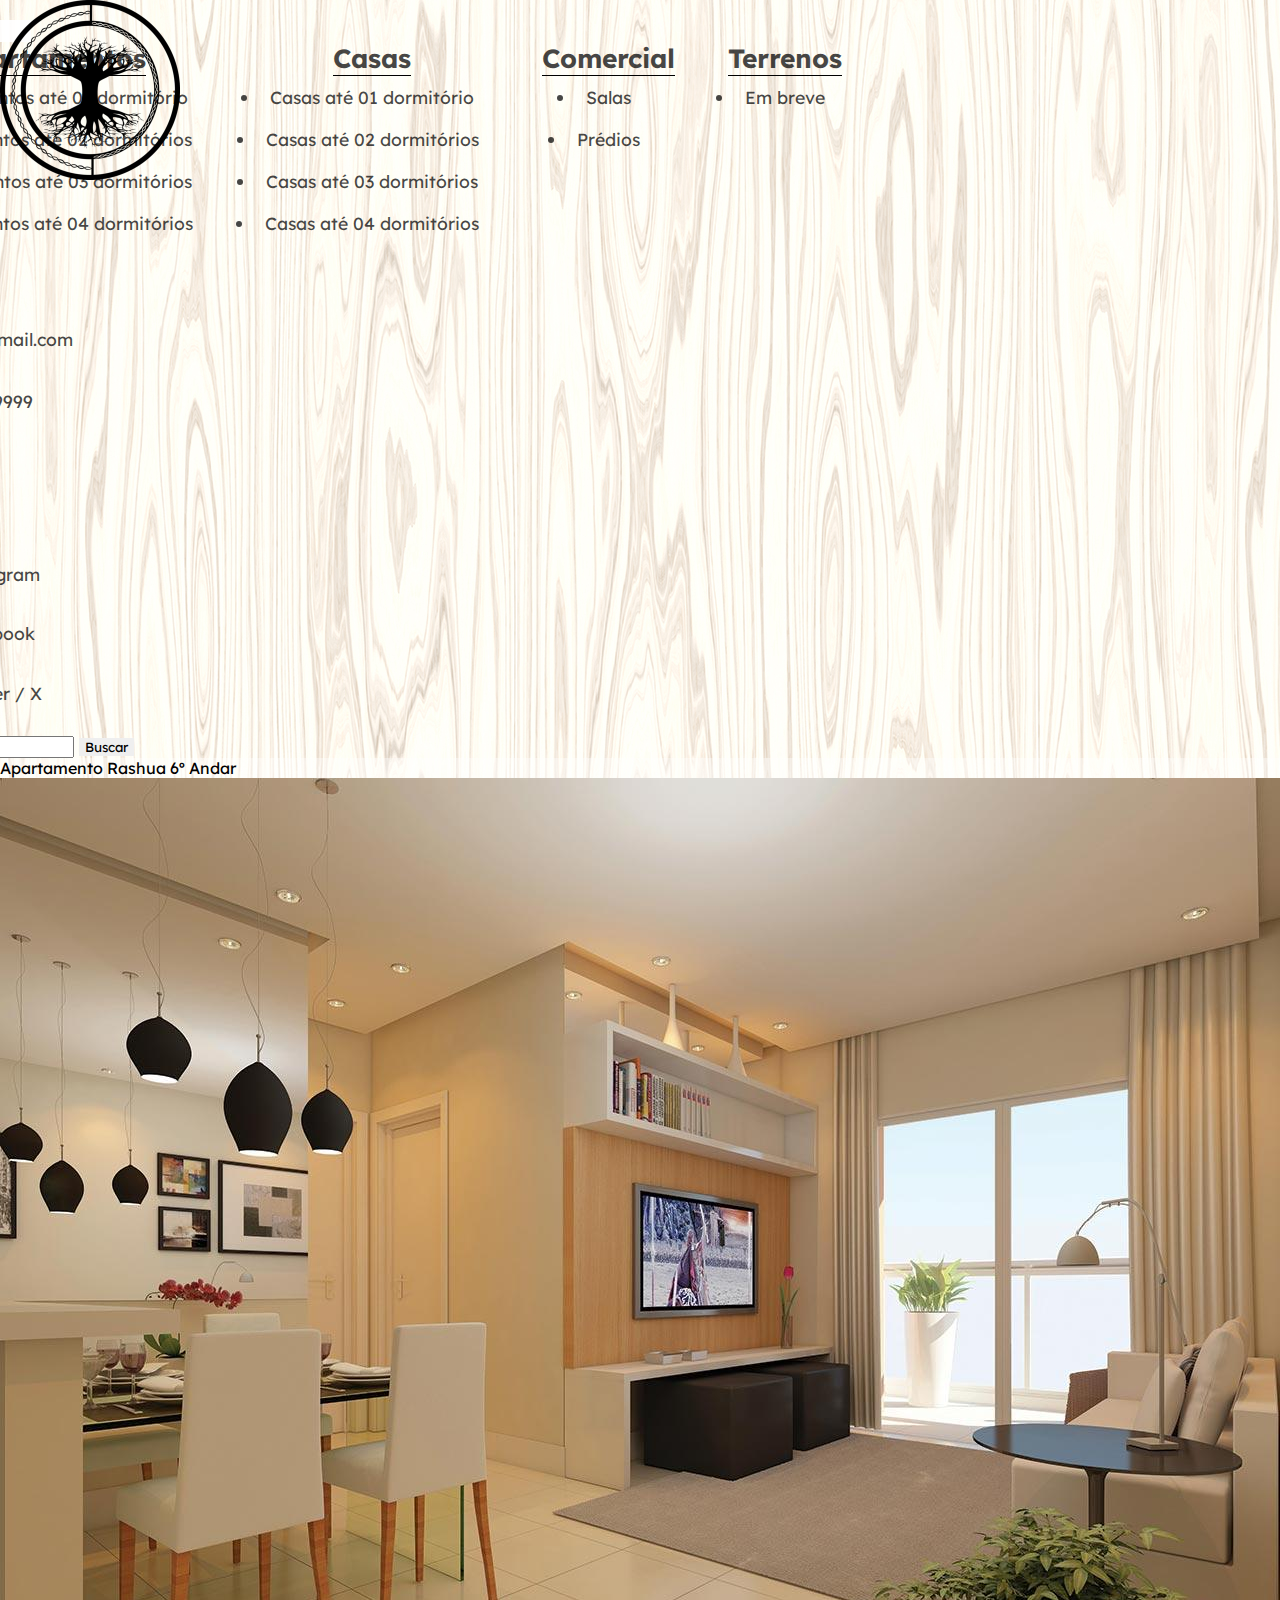
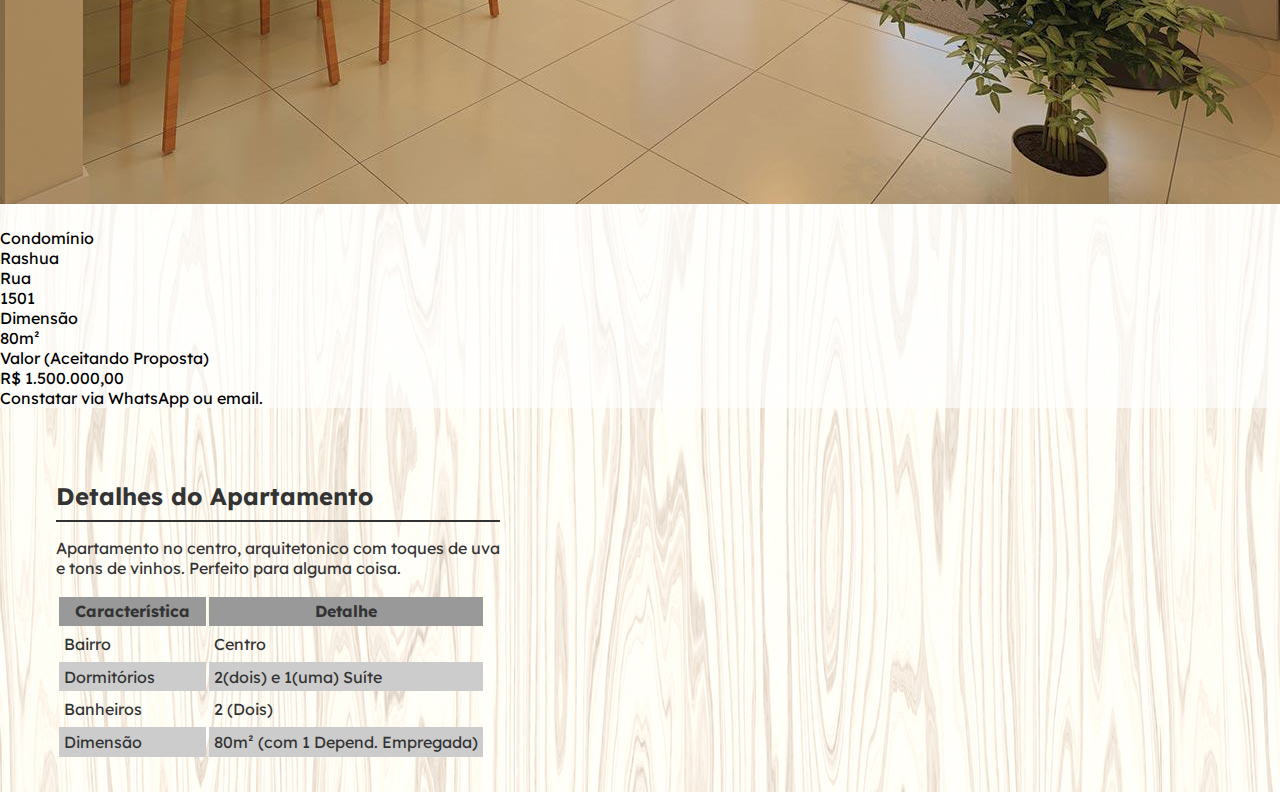
==== Imobili/Ap01/ap01.html @ 575a336f "Add files via upload" ====
<!DOCTYPE html>
<html lang="pt-br">
<head>
    <meta charset="UTF-8">
    <meta http-equiv="X-UA-Compatible" content="IE=edge">
    <meta name="viewport" content="width=device-width, initial-scale=1.0">
    <link href="https://cdn.jsdelivr.net/npm/bootstrap@5.3.2/dist/css/bootstrap.min.css" rel="stylesheet" integrity="sha384-T3c6CoIi6uLrA9TneNEoa7RxnatzjcDSCmG1MXxSR1GAsXEV/Dwwykc2MPK8M2HN" crossorigin="anonymous">
    <link rel="stylesheet" href="../main.css">
    <link rel="stylesheet" href="./ap01.css">
    <title>Apart.01</title>
    <style id="style" type="text/css">
    </style>
    <style id="style2" type="text/css">
    .tomabrasilkkj:hover{
      cursor:pointer;
}
    </style>
</head>
<body>
  <div class="back">

    <a href="../index.html"><img class="span-logo" src="../img/pngtree-yggdrasil-world-treetattoo-or-print-design-root-sign-gothic-vector-png-image_28733764.png" alt=""></a>
    <div class="main container">
      <nav class="navbar navbar-expand-lg">
        <div class="container-fluid">
          <li class="nav-item dropdown">
            <a class="nav-link dropdown-toggle" href="#" role="button" data-bs-toggle="dropdown" aria-expanded="false">
              Categorias
            </a>
            <ul class="dropdown-menu categ">
              <div class="cont-categ">
                <div class="categorias">
                  <h2>Apartamentos</h2>
                  <li><a class="" href="#">Apartamentos até 01 dormitório</a></li>
                  <li><a class="" href="#">Apartamentos até 02 dormitórios</a></li>
                  <li><a class="" href="#">Apartamentos até 03 dormitórios</a></li>
                  <li><a class="" href="#">Apartamentos até 04 dormitórios</a></li>
                </div>
                <div class="categorias">
                  <h2>Casas</h2>
                  <li><a class="" href="#">Casas até 01 dormitório</a></li>
                  <li><a class="" href="#">Casas até 02 dormitórios</a></li>
                  <li><a class="" href="#">Casas até 03 dormitórios</a></li>
                  <li><a class="" href="#">Casas até 04 dormitórios</a></li>
                </div>
                <div class="categorias">
                  <h2>Comercial</h2>
                  <li><a class="" href="#">Salas</a></li>
                  <li><a class="" href="#">Prédios</a></li>
                </div>
                <div class="categorias">
                  <h2>Terrenos</h2>
                  <li><a class="" href="#">Em breve</a></li>
                </div>
              </div>
            </ul>
            </li>
          <button class="navbar-toggler" type="button" data-bs-toggle="collapse" data-bs-target="#navbarSupportedContent" aria-controls="navbarSupportedContent" aria-expanded="false" aria-label="Toggle navigation">
            <span class="navbar-toggler-icon"></span>
          </button>
          <div class="collapse navbar-collapse" id="navbarSupportedContent">
            <ul class="navbar-nav me-auto mb-2 mb-lg-0">
              <li class="nav-item">
                <a class="nav-link disabled" aria-disabled="true">exemplo@gmail.com</a>
              </li>
              <li class="nav-item">
                <a class="nav-link disabled" aria-disabled="true">(47)9 9999-9999</a>
              </li>
              <li class="nav-item">
                <a class="nav-link" href="#">Sobre</a>
              </li>
              <li class="nav-item dropdown">
                <a class="nav-link dropdown-toggle" href="#" role="button" data-bs-toggle="dropdown" aria-expanded="false">
                  Sociais
                </a>
                <ul class="dropdown-menu soc fadeIn">
                  <li><a class="" href="https://www.instagram.com/"><img src="../img/icons8-instagram.svg" alt="">Instagram</a></li>
                  <li><a class="" href="https://www.facebook.com/"><img src="../img/icons8-facebook.svg" alt="">Facebook</a></li>
                  <li><a class="" href="https://twitter.com/"><img src="../img/icons8-twitter.svg" alt="">Twitter / X</a></li>
                </ul>
              </li>
            </ul>
            <form class="d-flex" role="search">
              <input class="form-control me-2" type="search" placeholder="Pesquisar" aria-label="Search">
              <button class="btn btn-primary" type="submit">Buscar</button>
            </form>
          </div>
        </div>
    </nav>
  </div>
      <div class="container">
        <div class="row">
          <div class="col-md-4">
            <div class="card mb-3">
            <div class="card-header">
                Apartamento Rashua 6º Andar
              </div>
            <div class="card-body">
                <div class="tomabrasilkkj" onclick="Aumentarimg(), tirahover()"><img id="Ap" src="./ap01.jpg" alt="Fuzzy Cardigan" class="img-thumbnail mb-3 d-none d-sm-block">
                  <div id="trocacena">
                    <a id="esquerda">pra lá ó </a>
                    <a id="direita">pro outro lado>></a>
                  </div>
                </div>
                <dl>
                        <dt>Condomínio</dt>
                        <dd>Rashua</dd>
                        
                        <dt>Rua</dt>
                        <dd>1501</dd>
                        
                        <dt>Dimensão</dt>
                        <dd>80m²</dd>
                        
                        <dt>Valor (Aceitando Proposta)</dt>
                        <dd>R$ 1.500.000,00</dd>
                        <dd>Constatar via WhatsApp ou email.</dd>
                      </dl>
                    </div>
            </div>
          </div>
        <div class="card mb-3 glu">
            <div class="card-body">
                        <div class="produto">
        <div class="detalhes">
            <h2>Detalhes do Apartamento</h2>
            <p>Apartamento no centro, arquitetonico com toques de uva 
                <br> e tons de vinhos.
                Perfeito para alguma coisa.
            </p>
            <table>
              <thead>
                <tr>
                  <th>Característica</th>
                  <th>Detalhe</th>
                    </tr>
                  </thead>
                  <tbody>
                    <tr>
                      <td>Bairro</td>
                        <td>Centro</td>
                      </tr>
                      <tr>
                        <td>Dormitórios</td>
                        <td>2(dois) e 1(uma) Suíte</td>
                      </tr>
                      <tr>
                        <td>Banheiros</td>
                        <td>2 (Dois)</td>
                      </tr>
                    <tr>
                        <td>Dimensão</td>
                        <td>80m² (com 1 Depend. Empregada)</td>
                    </tr>
                  </tbody>
            </table>
        </div>
    </div>
</div>
</div>
</div>
</div>
</div>
<script src="./ap01.js"></script>
<script src="https://cdn.jsdelivr.net/npm/bootstrap@5.3.2/dist/js/bootstrap.bundle.min.js" integrity="sha384-C6RzsynM9kWDrMNeT87bh95OGNyZPhcTNXj1NW7RuBCsyN/o0jlpcV8Qyq46cDfL" crossorigin="anonymous"></script>
</body>
</html>
---- Imobili/main.css ----
@import url(https://fonts.googleapis.com/css2?family=Lexend:wght@100;200;300;400;500;600;700;800;900&display=swap);
*{
    font-family: 'Lexend';
    margin: 0;
    text-decoration: none;
}
body::-webkit-scrollbar {
    width: 12px;
}
  
body::-webkit-scrollbar-track {
    background: transparent;
}
body::-webkit-scrollbar-track-piece{
    background: transparent;
}
  
body::-webkit-scrollbar-thumb {
    background-color: #0D6efd;
    border-radius: 20px;
}
body{
    background-color: #fff;
    background-image: url(./img/R.jfif);
}
.span-logo{
    position: absolute;
    width: 20vh;
}
h1, h2{
    border-bottom: #000 1px solid;
}
.main{
    display: flex;
    flex-direction: column;
    align-items: center;
    margin-left: 20vh;
    margin-right: 20vh;
}
.busca{
    display: flex;
    align-items: center;
    justify-content: center;
    margin-left: 20px;
    height: 5vh;
    width: 50vh;
    background-color: rgba(0, 0, 0, 0.089);
    border-radius: 10px;
    float: right;
}
.mainsearch{
    padding: 10px;
    width: 50vh;
    border: none;
    background-color: rgba(0, 0, 0, 0);
}
.btnsearch{
    border-radius: 10px;
    border-color: rgba(0, 0, 0, 0);
    width: 9em;
    height: 5vh;
}
nav{
    font-size: 1.1em;
    list-style: none;
    color: rgba(0, 0, 0, 0.726);
}
ul{
    display: inline;
}
ul a{
    text-decoration: none;
    color: rgba(0, 0, 0, 0.726);
}
textarea:focus, input:focus, select:focus{
    box-shadow: none;
    border: none;
    outline: none;
}
li{
    padding: 20px;
}
.home, .sobre{
    font-size: 1.5em;
    text-transform: capitalize;
}
.figur{
    border-radius: 20px;
    margin-bottom: 10vh;
    width: 150vh;
    height: auto;
}
.section1 h1{
    font-size: 2.5em;
}
.soc{
    background-color: rgba(255, 255, 255, 0.9);
}
.soc li{
    padding: 10px;
    background-color: transparent;
}
.soc li:hover a{
    color: white;
    transition: 0.2s;
}
.soc li:hover{
    background-color: #0D6efd;
    border-radius: 5px;
    transition: 0.2s;
}
.soc img{
    width: 2em;
    margin-right: 0.5em;
}
.categorias{
 display: flex;
 flex-direction: column;
 align-items: center;
}
.categ{
    background-color: rgba(255, 255, 255, 0.9);
}
.cont-categ{
    display: flex;
    width: 165vh;
    gap: 3em;
}
.nav-item{
    padding-left: 5px;
    padding-right: 5px;
}
.categorias li{
    background-color: rgba(red, green, blue, 0);
    border-radius: 7px;
    padding: 10px;
}
.categorias li:hover a{
    color: white;
    transition: 0.2s;
}
.categorias li:hover{
    background-color: #0d6efd;
    transition: 0.2s;
}
.disabled{
    --bs-nav-link-disabled-color: #0d6efd;
}
.card-body, .card{
    background-color: rgba(255, 255, 255, 0.404);
}
---- Imobili/Ap01/ap01.css ----
.produto{
    float: right;
    color: #333;
    margin-top: 2em;
}
.produto h1{
    font-size: 1.8em;
}
.produto p{
    font-size: 1.2em;
    margin-bottom: 1em;
}
.detalhes{
    padding: 2em 0;
}
.detalhes h2{
    border-bottom:2px solid #333;
    font-size: 1.5em;
    line-height: 2;
}
.detalhes p{
    margin: 1em 0;
    font-size: 1em;
}
table{
    border-spacing: 0.2em;
    border-collapse: separate;
}
thead{
    background-color: #999;
}
thead th{
    font-weight: bold;
    padding: 0.3em 1em;
    text-align: center;
}
td{
    padding: 0.3em;
}
tr:nth-child(2n){
    background-color: #ccc;
}
.glu{
    width: 500px;
}
button{
    border: none;
}
.tomabrasilkkj{
    left: 0;
    width: 100%;
    height: 100%;
}
#direita{
    float: right;
    
}
.tomabrasilkkj img{
    width: 100%;
    height: 100%;
}
#trocacena{
    opacity: 0;
}
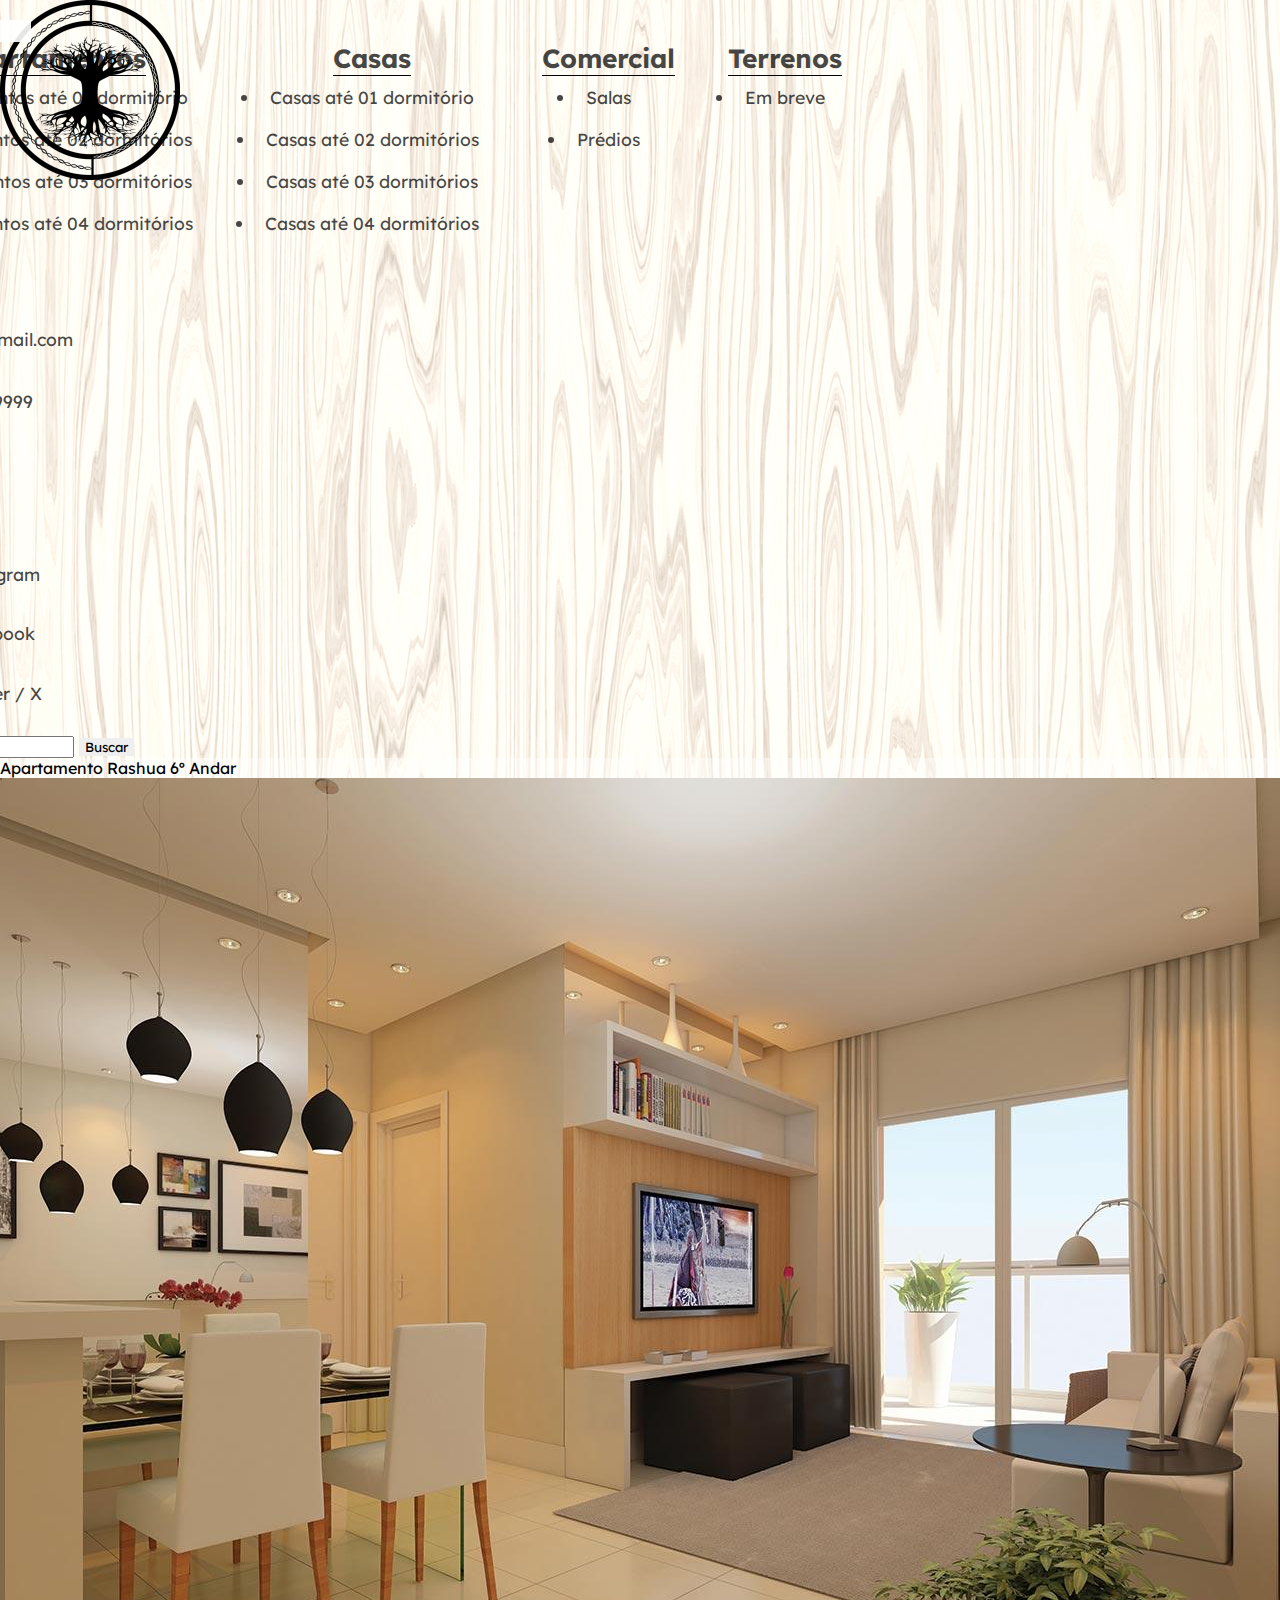
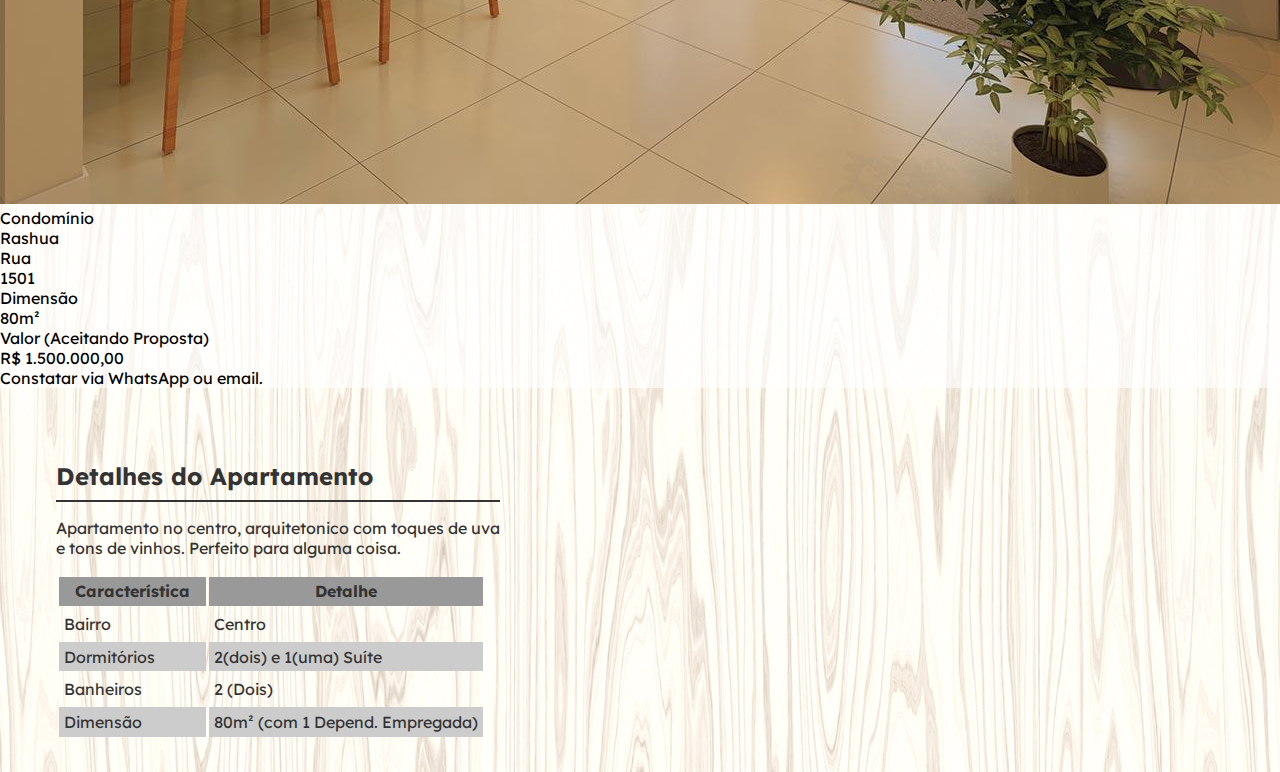
==== commit 791d762c: "att" ====
--- a/Imobili/Ap01/ap01.html
+++ b/Imobili/Ap01/ap01.html
@@ -10,6 +10,8 @@
     <title>Apart.01</title>
     <style id="style" type="text/css">
     </style>
+    <style>
+    </style>
     <style id="style2" type="text/css">
     .tomabrasilkkj:hover{
       cursor:pointer;
@@ -19,7 +21,7 @@
 <body>
   <div class="back">
 
-    <a href="../index.html"><img class="span-logo" src="../img/pngtree-yggdrasil-world-treetattoo-or-print-design-root-sign-gothic-vector-png-image_28733764.png" alt=""></a>
+    <a class="logo" href="../index.html"><img class="span-logo" src="../img/pngtree-yggdrasil-world-treetattoo-or-print-design-root-sign-gothic-vector-png-image_28733764.png" alt=""></a>
     <div class="main container">
       <nav class="navbar navbar-expand-lg">
         <div class="container-fluid">
@@ -96,11 +98,7 @@
                 Apartamento Rashua 6º Andar
               </div>
             <div class="card-body">
-                <div class="tomabrasilkkj" onclick="Aumentarimg(), tirahover()"><img id="Ap" src="./ap01.jpg" alt="Fuzzy Cardigan" class="img-thumbnail mb-3 d-none d-sm-block">
-                  <div id="trocacena">
-                    <a id="esquerda">pra lá ó </a>
-                    <a id="direita">pro outro lado>></a>
-                  </div>
+                <div class="tomabrasilkkj" onclick="vizualizar(), tirahover()"><img id="Ap" src="./ap01.jpg" alt="Fuzzy Cardigan" class="img-thumbnail mb-3 d-none d-sm-block">
                 </div>
                 <dl>
                         <dt>Condomínio</dt>
@@ -161,6 +159,8 @@
 </div>
 </div>
 </div>
+<div id="inteira">
+  </div>
 <script src="./ap01.js"></script>
 <script src="https://cdn.jsdelivr.net/npm/bootstrap@5.3.2/dist/js/bootstrap.bundle.min.js" integrity="sha384-C6RzsynM9kWDrMNeT87bh95OGNyZPhcTNXj1NW7RuBCsyN/o0jlpcV8Qyq46cDfL" crossorigin="anonymous"></script>
 </body>
--- a/Imobili/Ap01/ap01.css
+++ b/Imobili/Ap01/ap01.css
@@ -47,18 +47,36 @@
     border: none;
 }
 .tomabrasilkkj{
-    left: 0;
-    width: 100%;
-    height: 100%;
+    position: relative;
+
 }
-#direita{
-    float: right;
-    
+.Apinteiro{
+    display: flex;
+    flex-direction: column;
+    position: absolute;
+    top: 13vh;
+    left: 25vw;
+    justify-content: center;
+    align-items: center;
+    box-shadow: 10px black;
 }
-.tomabrasilkkj img{
-    width: 100%;
-    height: 100%;
+.main{
+    position: relative;
+    z-index: 9;
+}
+.logo{
+    position:relative;
+    z-index: 9;
+}
+.Apinteiro img{
+    width: 50vw;
+    height: 80vh;
 }
 #trocacena{
-    opacity: 0;
+    display: flex;
+    justify-content: space-around;
+    position: absolute;
+    width: 100%;
+    bottom: 0;
+    z-index: 9;
 }